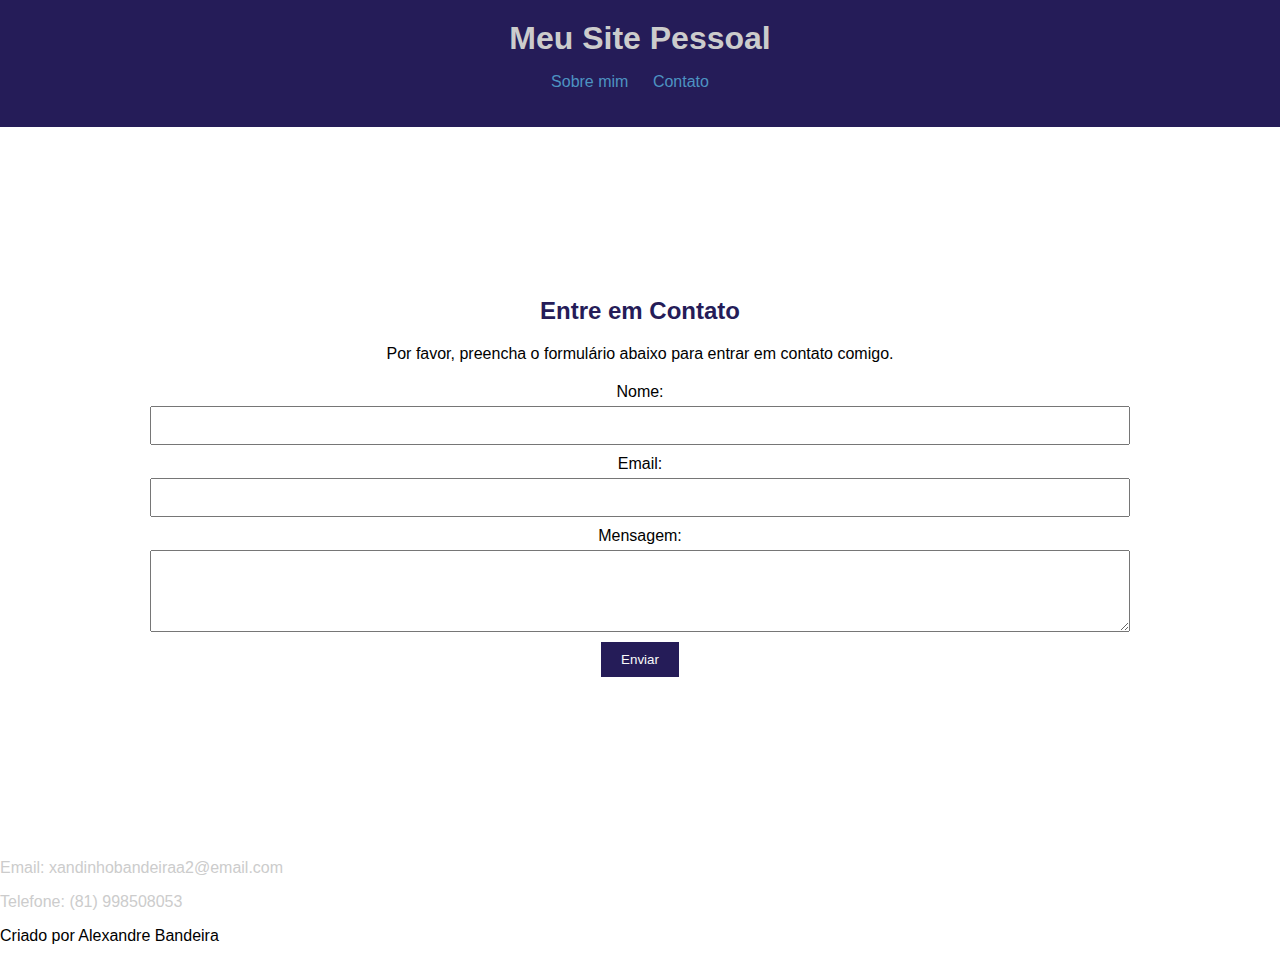
==== cntt.html @ d62be0d1 "Add files via upload" ====
<link rel="stylesheet" href="/styles2.css">
</head>
<body>
    <header>
        <h1>Meu Site Pessoal</h1>
            <nav>
            <ul>
                <li><a href="/meusite.html">Sobre mim</a></li>
                <li><a href="/cntt.html">Contato</a></li>
            </ul>
        </nav>
    </header>
    <section class="contato">
        <h2>Entre em Contato</h2>
        <p>Por favor, preencha o formulário abaixo para entrar em contato comigo.</p>
        <form action="#" method="POST">
            <label for="name">Nome:</label>
            <input type="text" id="name" name="name" required>
            <label for="email">Email:</label>
            <input type="email" id="email" name="email" required>
            <label for="message">Mensagem:</label>
            <textarea id="message" name="message" rows="4" required></textarea>
            <button type="submit">Enviar</button>
        </form>
    </section>
    <footer>
        <div class="footer-content">
            <div class="contato-info" style="color:  #ccc;">
                <p>Email: xandinhobandeiraa2@email.com</p>
                <p>Telefone: (81) 998508053 </p>
            </div>
            <p>Criado por Alexandre Bandeira</p>
        </div>
    </footer>
</body>
</html>
---- styles2.css ----
body {
    font-family: Arial, sans-serif;
    margin: 0;
    padding: 0;
     }

header {
    background-color: #251c58;
    padding: 20px;
    text-align: center;
       }

header h1 {
    margin: 0;
    color: #ccc;
         }

nav ul {
    list-style-type: none;
    padding: 0;
       }

nav ul li {
    display: inline;
    margin-right: 20px;
          }

nav ul li a {
    text-decoration: none;
    color:#4d93c2;
            }

.contato {
    padding: 150px;
    text-align: center;
         }

.contato h2 {
    color: #251c58;
}

.contato p {
margin-bottom: 20px;
}

.contato form label {
display: block;
margin-bottom: 5px;
        }

.contato form input,
.contato form textarea {
width: 100%;
padding: 10px;
margin-bottom: 10px;
            }

.contato form textarea {
resize: vertical;
           }

.contato form button {
padding: 10px 20px;
background-color:#251c58;
color: #fafafa;
border: none;
cursor: pointer;
        }



footer 
    footer {
        background-color: #251c58;
        color: #fff;
        text-align: center;
        padding: 20px;
    }
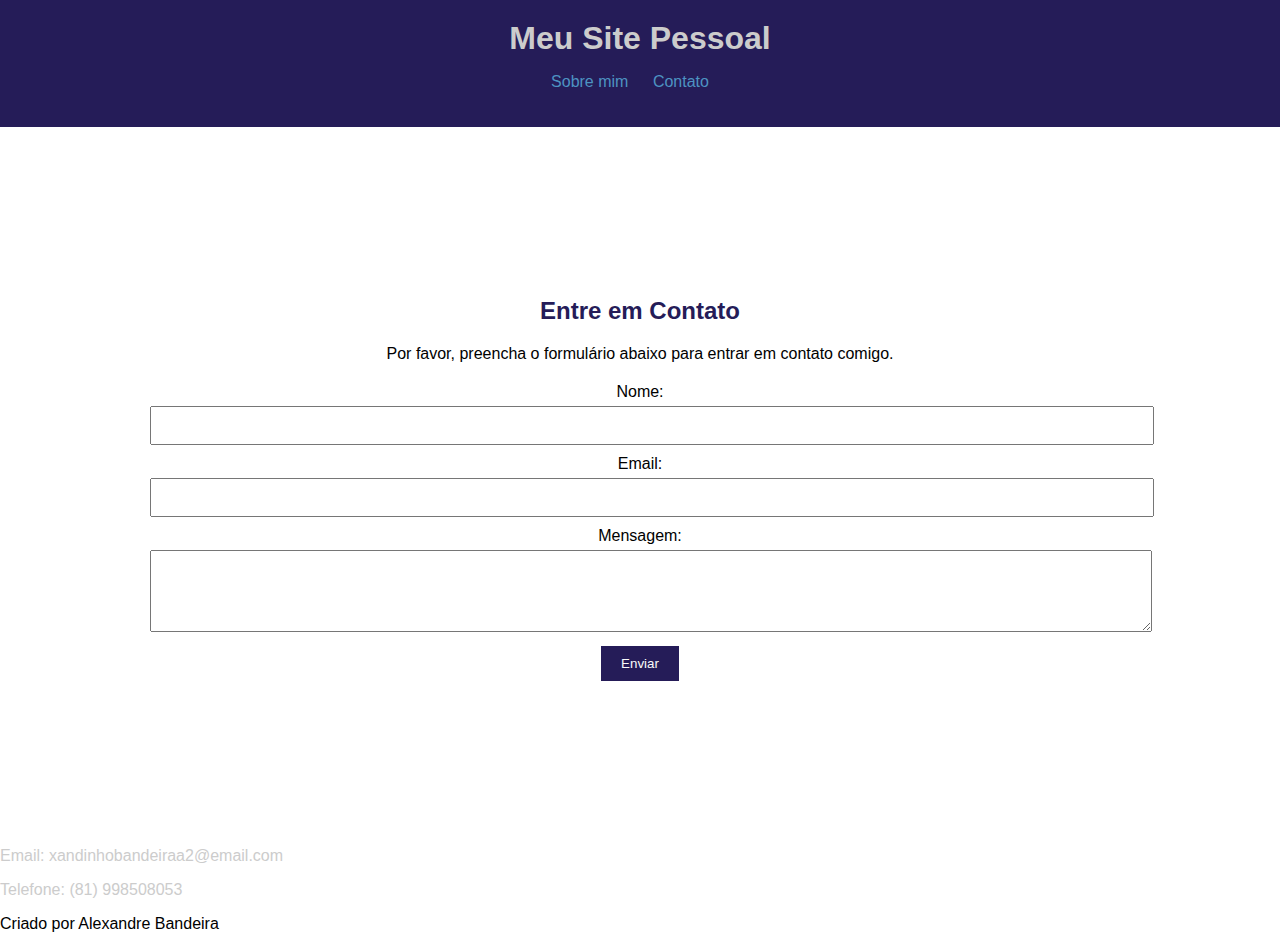
==== commit 7cae56e2: "Update cntt.html" ====
--- a/cntt.html
+++ b/cntt.html
@@ -1,5 +1,11 @@
-<link rel="stylesheet" href="/styles2.css">
-</head>
+<!DOCTYPE html>
+<html lang="en">
+<head>
+    <meta charset="UTF-8">
+    <meta name="viewport" content="width=device-width, initial-scale=1.0">
+    <title>Meu Site Pessoal</title>
+    <link rel="stylesheet" href="styles2.css">
+
 <body>
     <header>
         <h1>Meu Site Pessoal</h1>
@@ -33,4 +39,4 @@
         </div>
     </footer>
 </body>
-</html>+</html>
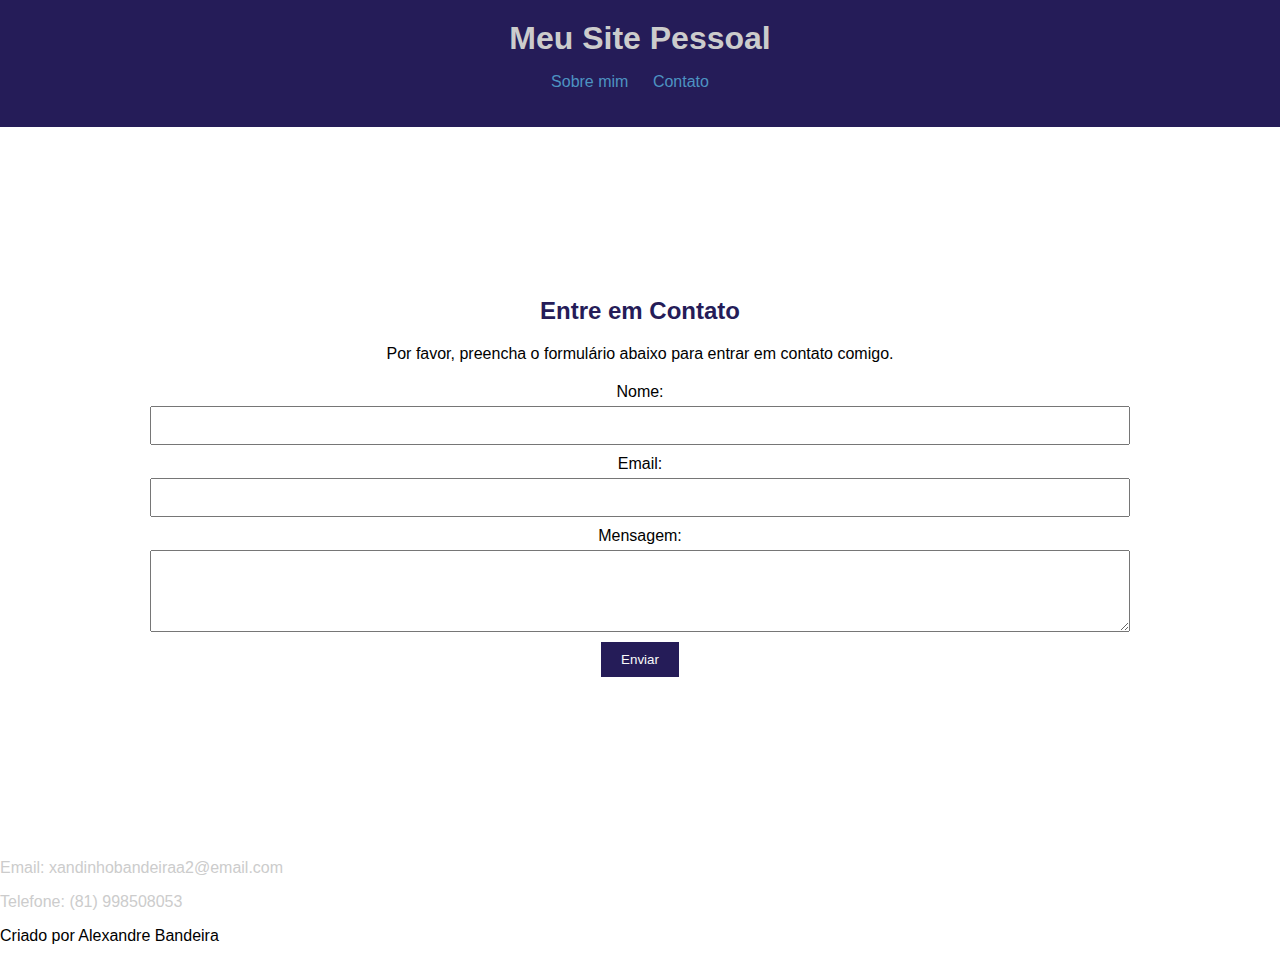
==== commit c6a370fc: "Add files via upload" ====
--- a/cntt.html
+++ b/cntt.html
@@ -1,11 +1,5 @@
-<!DOCTYPE html>
-<html lang="en">
-<head>
-    <meta charset="UTF-8">
-    <meta name="viewport" content="width=device-width, initial-scale=1.0">
-    <title>Meu Site Pessoal</title>
-    <link rel="stylesheet" href="styles2.css">
-
+<link rel="stylesheet" href="/styles2.css">
+</head>
 <body>
     <header>
         <h1>Meu Site Pessoal</h1>
@@ -39,4 +33,4 @@
         </div>
     </footer>
 </body>
-</html>
+</html>